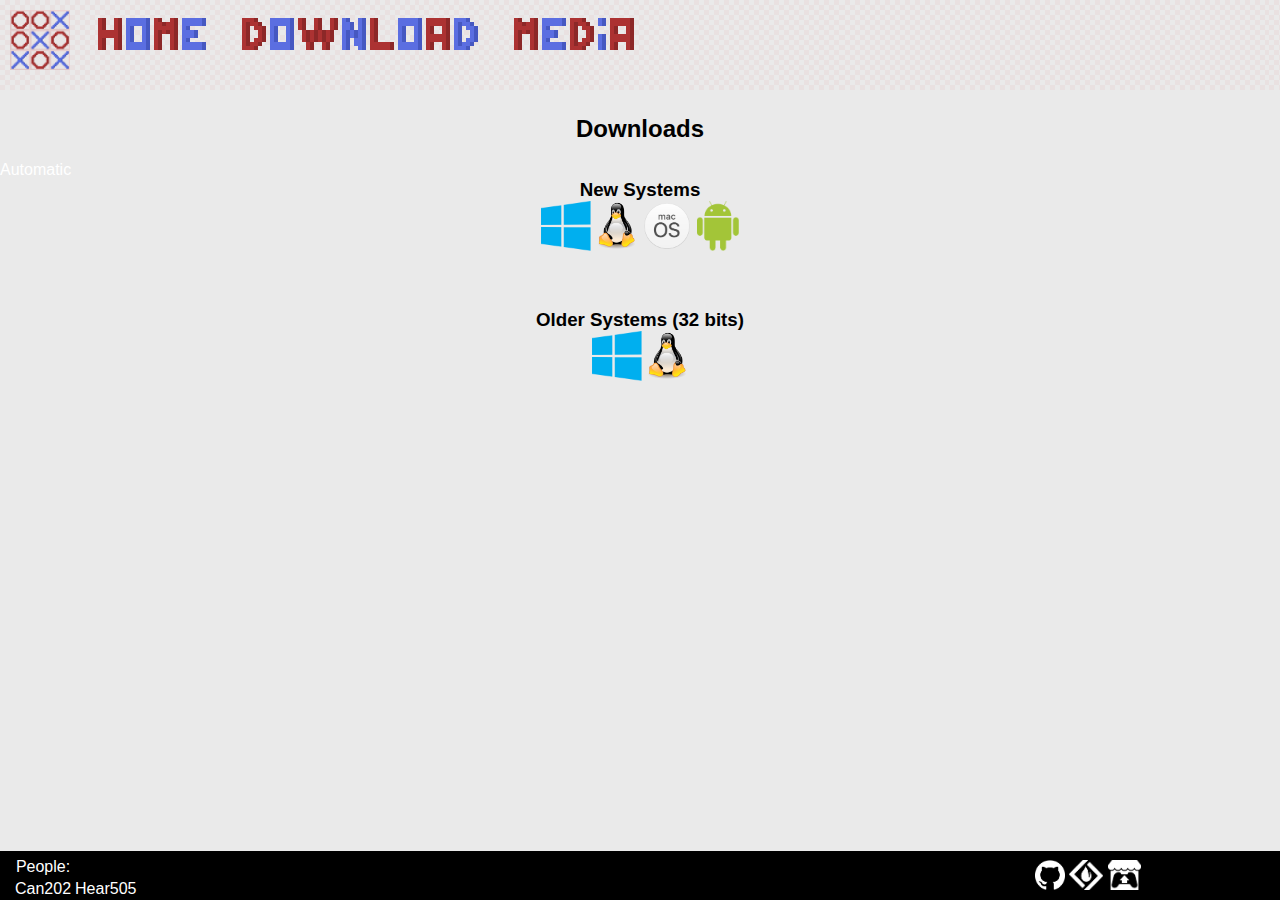
==== download.html @ 97857f24 "download page" ====
<!DOCTYPE html>
<html>
    <head>
        <meta charset="utf-8" />
        <title>OpenTicTacToeX</title>
        <link rel="stylesheet" href="style.css" />
        <link rel="icon" href="media/256icon.png" />
    </head>
    <body>
        <div id="container">
            <nav>
                <ul>
                    <li>
                        <a href="index.html"><img width="60px" src="media/256icon.png"></a>
                    </li>
                    <li>
                        <a href="index.html"><img height="48px" src="media/Home.png"></a>
                    </li>
                    <li>
                        <a href="download.html"><img height="48px" src="media/Download.png"></a>
                    </li>
                    <li>
                        <a href="media.html"><img height="48px" src="media/Media.png"></a>
                    </li>
                </ul>
            </nav>
            <div class="clearfix"></div>
            <section id="content">
                <article class="article">
                    <h2 align="center">Downloads</h2>
                    <br/>
                    <a align="center" >Automatic</a>

                    <br/>
                    <h3 align="center">New Systems</h3>

                    <p align="center">
                        <a href="https://sourceforge.net/projects/opentictactoex/files/v0.5/OpenTicTacToeX.exe/download" target="_blank">
                            <img src="media/system/windows.png" height="50px" />
                        </a>
                        <a href="https://sourceforge.net/projects/opentictactoex/files/v0.5/OpenTicTacToeX.x86_64/download" target="_blank">
                            <img src="media/system/linux.png" height="50px" />
                        </a>
                        <a href="https://sourceforge.net/projects/opentictactoex/files/v0.5/Mac_OpenTicTacToeX.zip/download" target="_blank">
                            <img src="media/system/mac.png" height="50px" />
                        </a>
                        <a href="https://sourceforge.net/projects/opentictactoex/files/v0.5/OpenTicTacToeX.apk/download" target="_blank">
                            <img src="media/system/android.png" height="50px" />
                        </a>
                    </p>

                    <br/><br/><br/>
                    <h3 align="center">Older Systems (32 bits)</h3>
                    
                    <p align="center">
                        <a href="https://sourceforge.net/projects/opentictactoex/files/v0.5/OpenTicTacToeX.exe/download" target="_blank">
                            <img src="media/system/windows.png" height="50px" />
                        </a>
                        <a href="https://sourceforge.net/projects/opentictactoex/files/v0.5/OpenTicTacToeX.x86/download" target="_blank">
                            <img src="media/system/linux.png" height="50px" />
                        </a>
                    </p>
                </article>
            </section>
            <footer>
                <div id="footleft">
                    <table>
                        <tr>
                            <td>People:</td>
                        </tr>
                        <tr></tr>
                        <tr>
                            <td><a href="https://github.com/Can202/" target="_blank">Can202</a></td>
                            <td></td>
                            <td><a href="https://github.com/Can202/" target="_blank">Hear505</a></td>
                        </tr>
                    </table>
                </div>
                <div id="footright">
                    <a href="https://github.com/Can202/OpenTicTacToeX" target="_blank">
                        <img height="30px"src="media/link/github.png">
                    </a>
                    <a href="https://sourceforge.net/projects/opentictactoex/" target="_blank">
                        <img height="30px"src="media/link/sourceforge.png">
                    </a>
                    <a href="https://can202.itch.io/opentictactoex/" target="_blank">
                        <img height="30px"src="media/link/itch.png">
                    </a>
                </div>
            </footer>
        </div>
    </body>
</html>
---- style.css ----
* {
    margin: 0px;
    padding: 0px;
}

body {
    background: #eaeaea;
    font-family: Arial, Helvetica, sans-serif;
}

header {
    background-image: url(media/back1.png);
    text-align: center;
    line-height: 100px;
    color: white;
}

nav {
    background-image: url(media/back1.png);
    height: 90px;
    /*border-bottom: black solid 1px;*/
}

nav ul li {
    float: left;
    list-style: none;
    margin: 10px;
}
.clearfix {
    clear: both;
}

#content {
    background: #eaeaea;
    float:left;
    width: 100%;
    min-height: 480px;
    padding: 10px;
    padding-right: 0px;
    padding-left: 0px;
}
.article {
    color: black;
    margin-top: 15px;
    margin-bottom: 15px;
    padding-bottom: 10px;
}



footer {
    position: fixed;
    left: 0;
    right: 0;
    bottom: 0;
    width: 100%;
    background-color: black;
    color: white;
    text-align: center;
}
#footleft{
    margin-top: 5px;
    margin-left: 13px;
    float:left;
    width: calc(70% - 13px);
}
#footright{
    margin-top: 9px;
    float:left;
    width: 30%;
}
a {
    color: white;
    text-decoration: none;
}
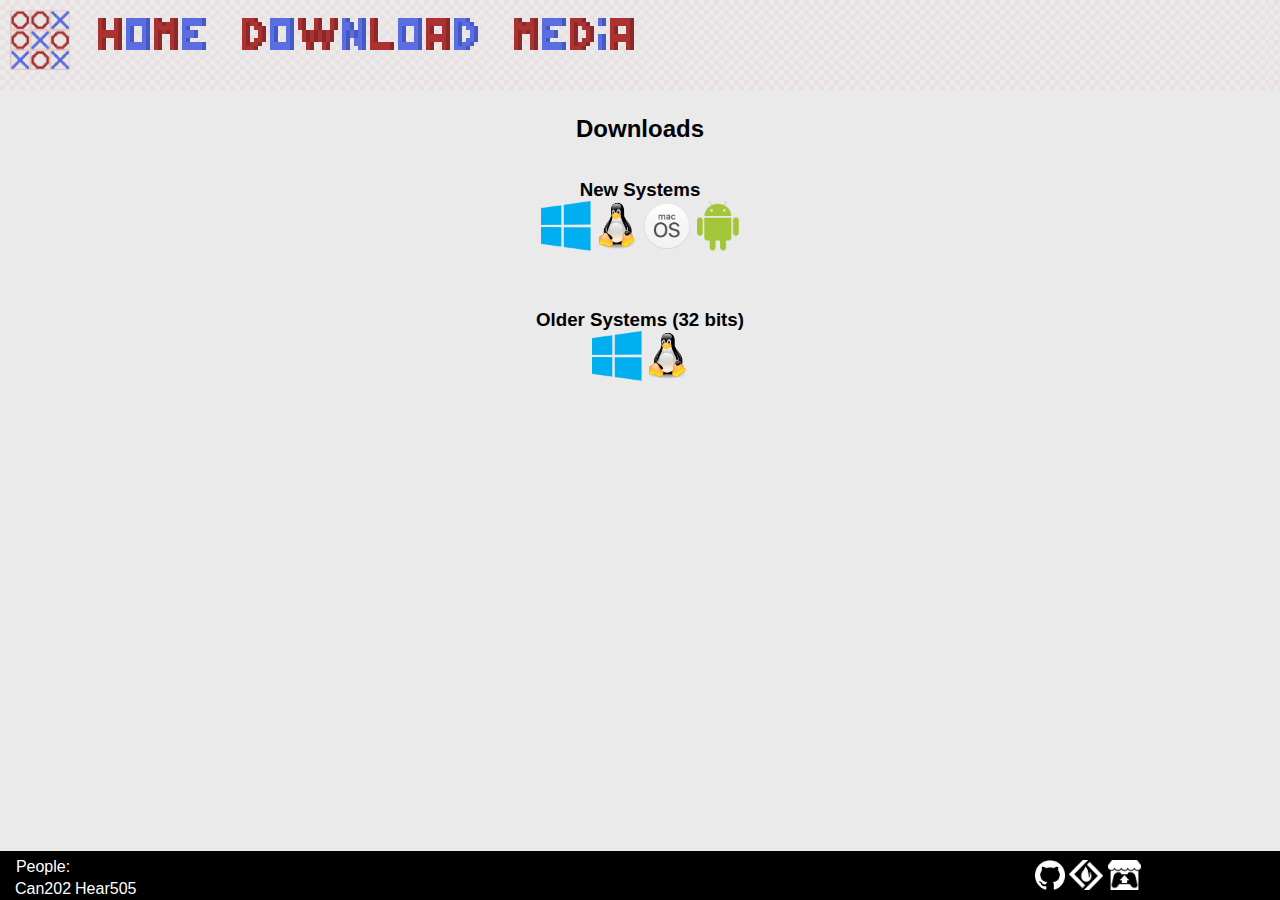
==== commit e85feb00: "mobile support" ====
--- a/download.html
+++ b/download.html
@@ -3,7 +3,7 @@
     <head>
         <meta charset="utf-8" />
         <title>OpenTicTacToeX</title>
-        <link rel="stylesheet" href="style.css" />
+        <script src="ccs.js"></script>
         <link rel="icon" href="media/256icon.png" />
     </head>
     <body>
@@ -29,23 +29,22 @@
                 <article class="article">
                     <h2 align="center">Downloads</h2>
                     <br/>
-                    <a align="center" >Automatic</a>
 
                     <br/>
                     <h3 align="center">New Systems</h3>
 
                     <p align="center">
                         <a href="https://sourceforge.net/projects/opentictactoex/files/v0.5/OpenTicTacToeX.exe/download" target="_blank">
-                            <img src="media/system/windows.png" height="50px" />
+                            <img src="media/system/windows.png" height="50px" class="icontoview"/>
                         </a>
                         <a href="https://sourceforge.net/projects/opentictactoex/files/v0.5/OpenTicTacToeX.x86_64/download" target="_blank">
-                            <img src="media/system/linux.png" height="50px" />
+                            <img src="media/system/linux.png" height="50px" class="icontoview"/>
                         </a>
                         <a href="https://sourceforge.net/projects/opentictactoex/files/v0.5/Mac_OpenTicTacToeX.zip/download" target="_blank">
-                            <img src="media/system/mac.png" height="50px" />
+                            <img src="media/system/mac.png" height="50px" class="icontoview"/>
                         </a>
                         <a href="https://sourceforge.net/projects/opentictactoex/files/v0.5/OpenTicTacToeX.apk/download" target="_blank">
-                            <img src="media/system/android.png" height="50px" />
+                            <img src="media/system/android.png" height="50px" class="icontoview"/>
                         </a>
                     </p>
 
@@ -54,10 +53,10 @@
                     
                     <p align="center">
                         <a href="https://sourceforge.net/projects/opentictactoex/files/v0.5/OpenTicTacToeX.exe/download" target="_blank">
-                            <img src="media/system/windows.png" height="50px" />
+                            <img src="media/system/windows.png" height="50px" class="icontoview"/>
                         </a>
                         <a href="https://sourceforge.net/projects/opentictactoex/files/v0.5/OpenTicTacToeX.x86/download" target="_blank">
-                            <img src="media/system/linux.png" height="50px" />
+                            <img src="media/system/linux.png" height="50px" class="icontoview"/>
                         </a>
                     </p>
                 </article>
@@ -78,13 +77,13 @@
                 </div>
                 <div id="footright">
                     <a href="https://github.com/Can202/OpenTicTacToeX" target="_blank">
-                        <img height="30px"src="media/link/github.png">
+                        <img height="30px"src="media/link/github.png" class="foottoview">
                     </a>
                     <a href="https://sourceforge.net/projects/opentictactoex/" target="_blank">
-                        <img height="30px"src="media/link/sourceforge.png">
+                        <img height="30px"src="media/link/sourceforge.png" class="foottoview">
                     </a>
                     <a href="https://can202.itch.io/opentictactoex/" target="_blank">
-                        <img height="30px"src="media/link/itch.png">
+                        <img height="30px"src="media/link/itch.png" class="foottoview">
                     </a>
                 </div>
             </footer>
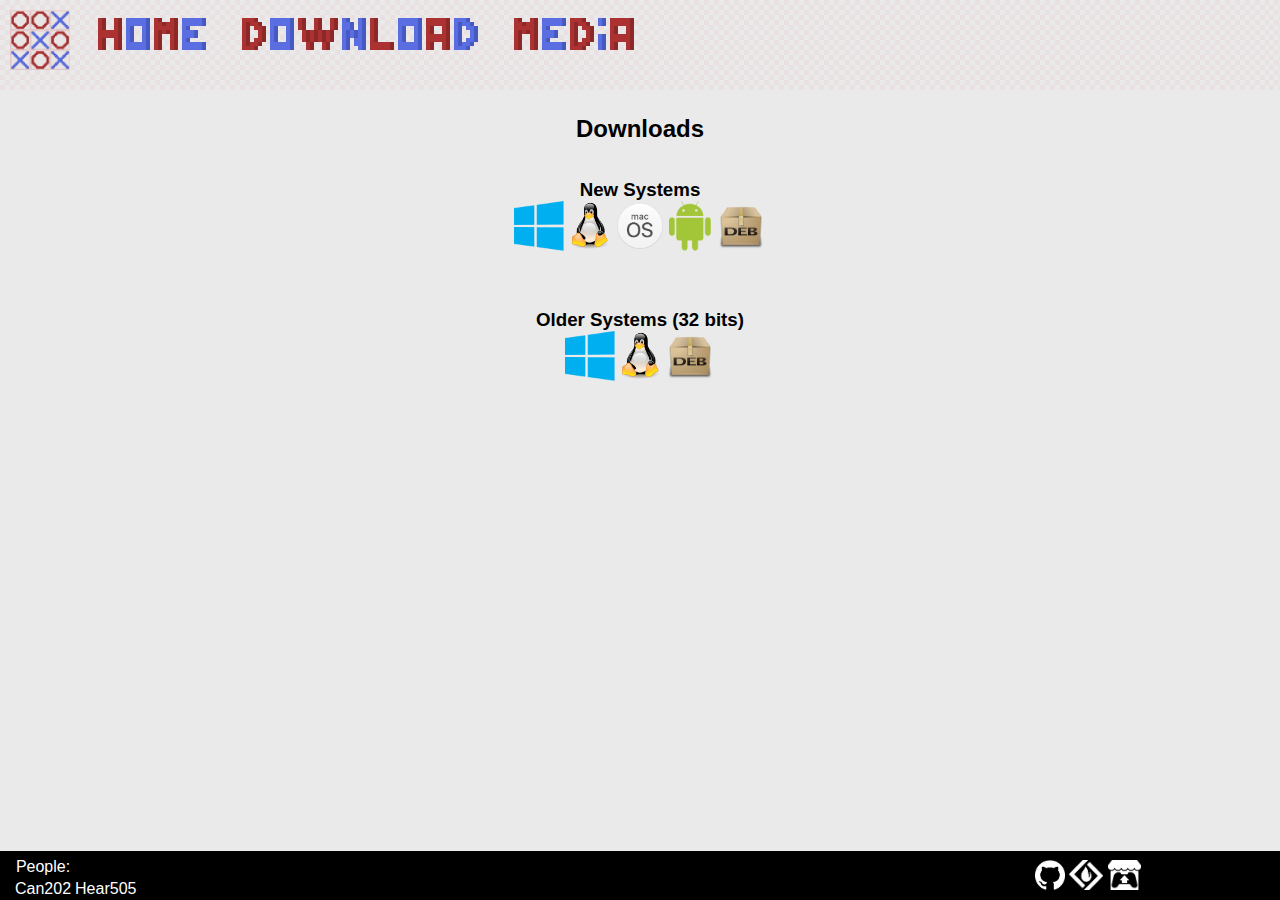
==== commit 4618b276: "add debs" ====
--- a/download.html
+++ b/download.html
@@ -8,22 +8,7 @@
     </head>
     <body>
         <div id="container">
-            <nav>
-                <ul>
-                    <li>
-                        <a href="index.html"><img width="60px" src="media/256icon.png"></a>
-                    </li>
-                    <li>
-                        <a href="index.html"><img height="48px" src="media/Home.png"></a>
-                    </li>
-                    <li>
-                        <a href="download.html"><img height="48px" src="media/Download.png"></a>
-                    </li>
-                    <li>
-                        <a href="media.html"><img height="48px" src="media/Media.png"></a>
-                    </li>
-                </ul>
-            </nav>
+            <script src="nav.js"></script>
             <div class="clearfix"></div>
             <section id="content">
                 <article class="article">
@@ -46,6 +31,9 @@
                         <a href="https://sourceforge.net/projects/opentictactoex/files/v0.5/OpenTicTacToeX.apk/download" target="_blank">
                             <img src="media/system/android.png" height="50px" class="icontoview"/>
                         </a>
+                        <a href="https://sourceforge.net/projects/opentictactoex/files/v0.5/opentictactoex_0.5-amd64.deb/download" target="_blank">
+                            <img src="media/system/deb.png" height="50px" class="icontoview"/>
+                        </a>
                     </p>
 
                     <br/><br/><br/>
@@ -58,35 +46,17 @@
                         <a href="https://sourceforge.net/projects/opentictactoex/files/v0.5/OpenTicTacToeX.x86/download" target="_blank">
                             <img src="media/system/linux.png" height="50px" class="icontoview"/>
                         </a>
+                        <a href="https://sourceforge.net/projects/opentictactoex/files/v0.5/opentictactoex_0.5-i386.deb/download" target="_blank">
+                            <img src="media/system/deb.png" height="50px" class="icontoview"/>
+                        </a>
                     </p>
+                    <br/><br/><br/>
+                    <p align="center"><iframe src="https://itch.io/embed/1040826?linkback=true&amp;bg_color=eaeaea&amp;fg_color=c0afaf&amp;link_color=c0afaf&amp;border_color=bbb3b3" width="208" height="167" frameborder="0"><a href="https://can202.itch.io/opentictactoex">OpenTicTacToeX by Can202</a></iframe></p>
+                    
+                    <br/><br/><br/>
                 </article>
             </section>
-            <footer>
-                <div id="footleft">
-                    <table>
-                        <tr>
-                            <td>People:</td>
-                        </tr>
-                        <tr></tr>
-                        <tr>
-                            <td><a href="https://github.com/Can202/" target="_blank">Can202</a></td>
-                            <td></td>
-                            <td><a href="https://github.com/Can202/" target="_blank">Hear505</a></td>
-                        </tr>
-                    </table>
-                </div>
-                <div id="footright">
-                    <a href="https://github.com/Can202/OpenTicTacToeX" target="_blank">
-                        <img height="30px"src="media/link/github.png" class="foottoview">
-                    </a>
-                    <a href="https://sourceforge.net/projects/opentictactoex/" target="_blank">
-                        <img height="30px"src="media/link/sourceforge.png" class="foottoview">
-                    </a>
-                    <a href="https://can202.itch.io/opentictactoex/" target="_blank">
-                        <img height="30px"src="media/link/itch.png" class="foottoview">
-                    </a>
-                </div>
-            </footer>
+            <script src="footer.js"></script>
         </div>
     </body>
 </html>